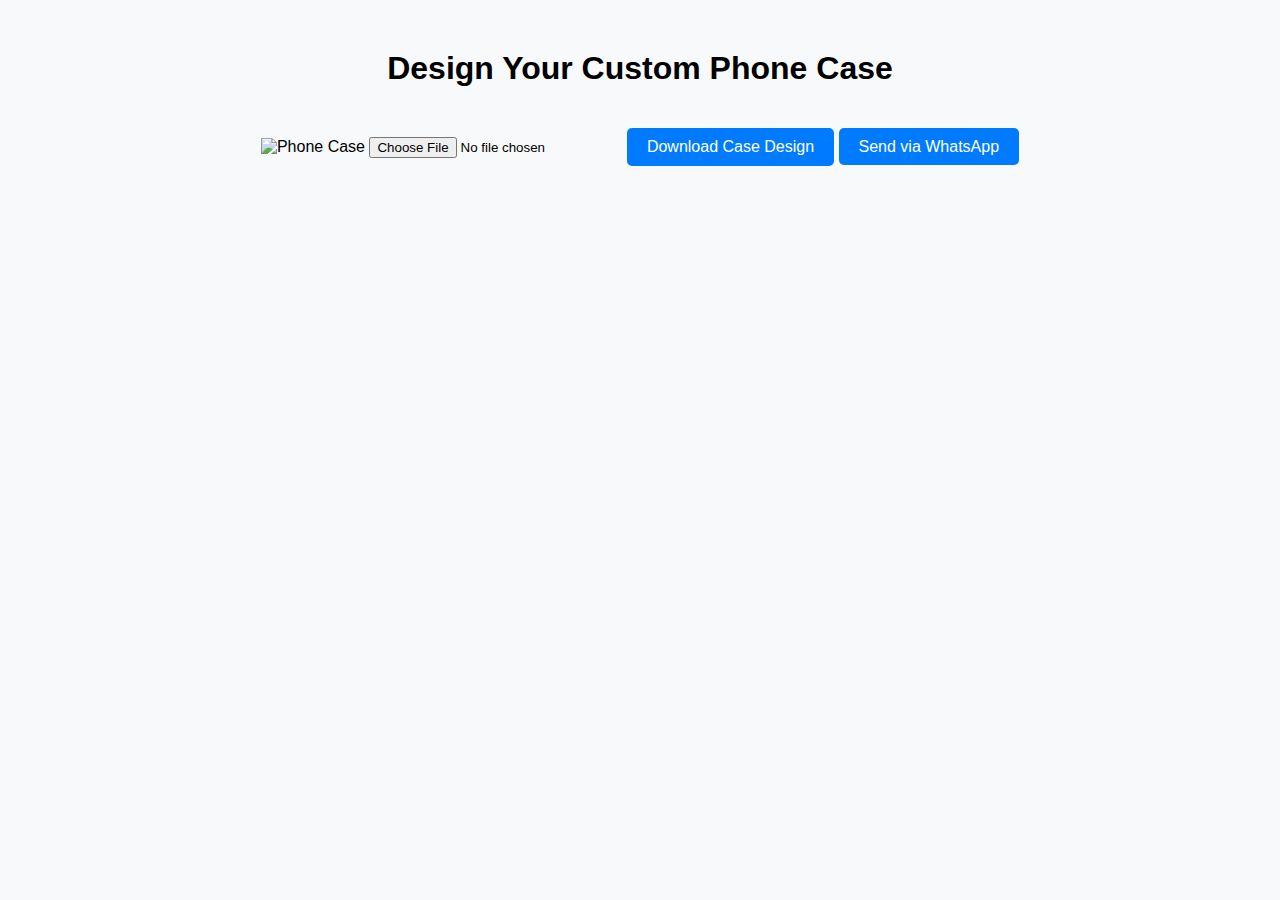
==== index.html @ 8362abda "First" ====
<!DOCTYPE html>
<html lang="en">
<head>
    <meta charset="UTF-8">
    <meta name="viewport" content="width=device-width, initial-scale=1.0">
    <title>Custom Phone Case Designer</title>
    <link rel="stylesheet" href="styles.css">
</head>
<body>
    <div class="container">
        <h1>Design Your Custom Phone Case</h1>
        <div id="phone-case">
            <img id="case-image" src="phone-case-template.png" alt="Phone Case">
            <canvas id="canvas" width="300" height="600"></canvas>
        </div>
        <input type="file" id="upload-image" accept="image/*">
        <button id="download-btn">Download Case Design</button>
        <a id="whatsapp-link" href="#">Send via WhatsApp</a>
    </div>
    <script src="script.js"></script>
</body>
</html>
---- styles.css ----
body {
    font-family: Arial, sans-serif;
    text-align: center;
    background-color: #f8f9fa;
}

.container {
    margin-top: 50px;
}

#phone-case {
    position: relative;
    display: inline-block;
}

#case-image {
    width: 300px;
    height: 600px;
}

canvas {
    position: absolute;
    top: 0;
    left: 0;
}

button, #whatsapp-link {
    margin-top: 20px;
    padding: 10px 20px;
    font-size: 16px;
    cursor: pointer;
    border: none;
    background-color: #007bff;
    color: white;
    border-radius: 5px;
    text-decoration: none;
}
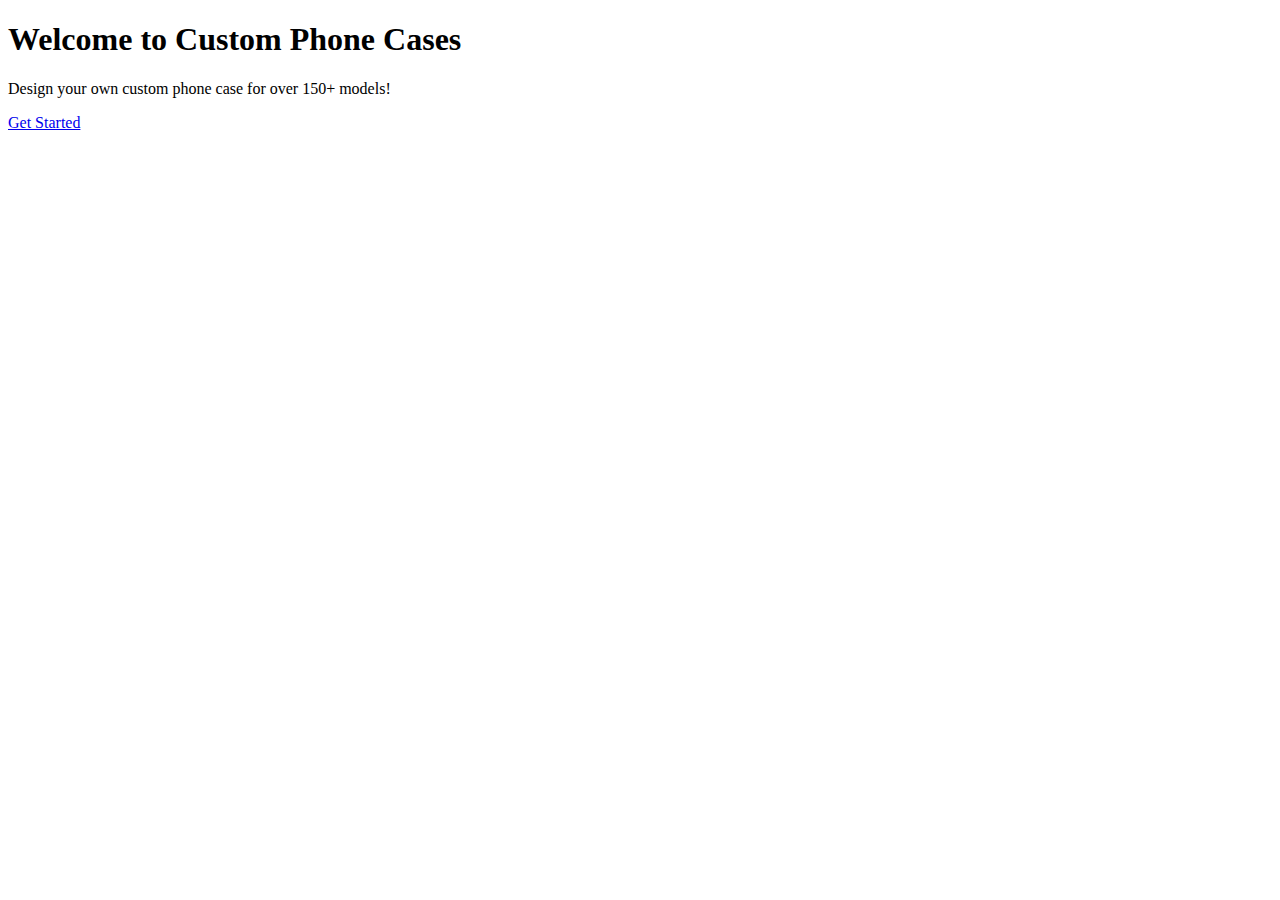
==== commit b7eae437: "Testing" ====
--- a/index.html
+++ b/index.html
@@ -1,22 +1,17 @@
+<!-- /templates/index.html -->
 <!DOCTYPE html>
 <html lang="en">
 <head>
     <meta charset="UTF-8">
     <meta name="viewport" content="width=device-width, initial-scale=1.0">
-    <title>Custom Phone Case Designer</title>
-    <link rel="stylesheet" href="styles.css">
+    <link rel="stylesheet" href="{{ url_for('static', filename='css/styles.css') }}">
+    <title>Custom Phone Cases</title>
 </head>
 <body>
-    <div class="container">
-        <h1>Design Your Custom Phone Case</h1>
-        <div id="phone-case">
-            <img id="case-image" src="phone-case-template.png" alt="Phone Case">
-            <canvas id="canvas" width="300" height="600"></canvas>
-        </div>
-        <input type="file" id="upload-image" accept="image/*">
-        <button id="download-btn">Download Case Design</button>
-        <a id="whatsapp-link" href="#">Send via WhatsApp</a>
-    </div>
-    <script src="script.js"></script>
+    <header>
+        <h1>Welcome to Custom Phone Cases</h1>
+        <p>Design your own custom phone case for over 150+ models!</p>
+        <a href="/Customize.html" class="btn">Get Started</a>
+    </header>
 </body>
 </html>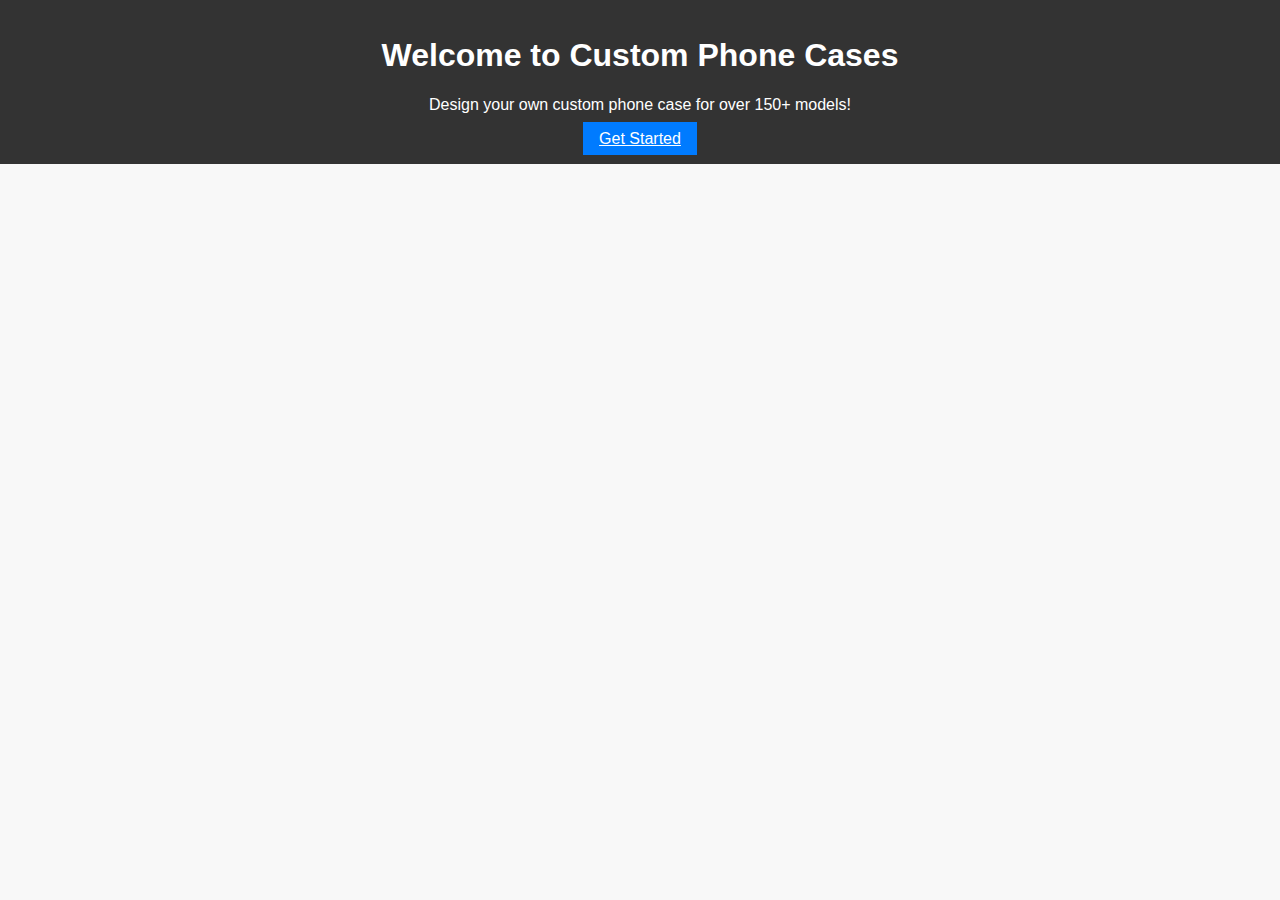
==== commit 95c06413: "testing..." ====
--- a/index.html
+++ b/index.html
@@ -4,7 +4,7 @@
 <head>
     <meta charset="UTF-8">
     <meta name="viewport" content="width=device-width, initial-scale=1.0">
-    <link rel="stylesheet" href="{{ url_for('static', filename='css/styles.css') }}">
+    <link rel="stylesheet" href="styles.css">
     <title>Custom Phone Cases</title>
 </head>
 <body>
--- a/styles.css
+++ b/styles.css
@@ -0,0 +1,45 @@
+/* /static/css/styles.css */
+body {
+    font-family: Arial, sans-serif;
+    margin: 0;
+    padding: 0;
+    background-color: #f8f8f8;
+}
+
+header {
+    background-color: #333;
+    color: #fff;
+    padding: 1rem;
+    text-align: center;
+}
+
+main {
+    padding: 1rem;
+    text-align: center;
+}
+
+.btn {
+    background-color: #007bff;
+    color: #fff;
+    padding: 0.5rem 1rem;
+    border: none;
+    cursor: pointer;
+}
+
+#phone-case-customization {
+    margin-top: 1rem;
+}
+
+#phone-case-preview {
+    position: relative;
+    width: 300px;
+    height: 600px;
+    margin: 0 auto;
+    border: 1px solid #ccc;
+}
+
+#phone-case-image {
+    width: 100%;
+    height: 100%;
+    object-fit: cover;
+}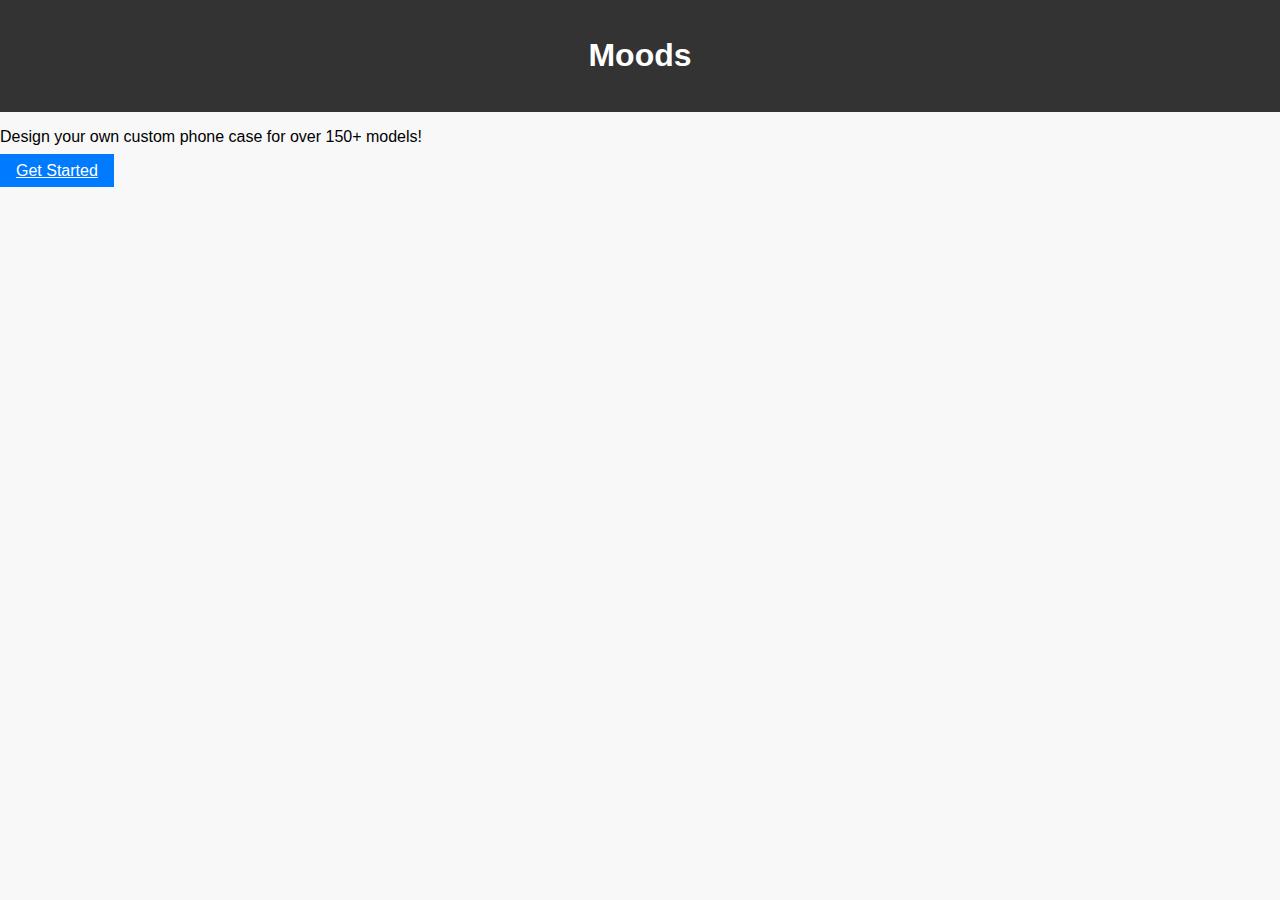
==== commit 68765563: "fixing/testing" ====
--- a/index.html
+++ b/index.html
@@ -9,9 +9,11 @@
 </head>
 <body>
     <header>
-        <h1>Welcome to Custom Phone Cases</h1>
+        <h1>Moods</h1>
+    </header>
+    <section>
         <p>Design your own custom phone case for over 150+ models!</p>
         <a href="/Customize.html" class="btn">Get Started</a>
-    </header>
+    </section>
 </body>
 </html>